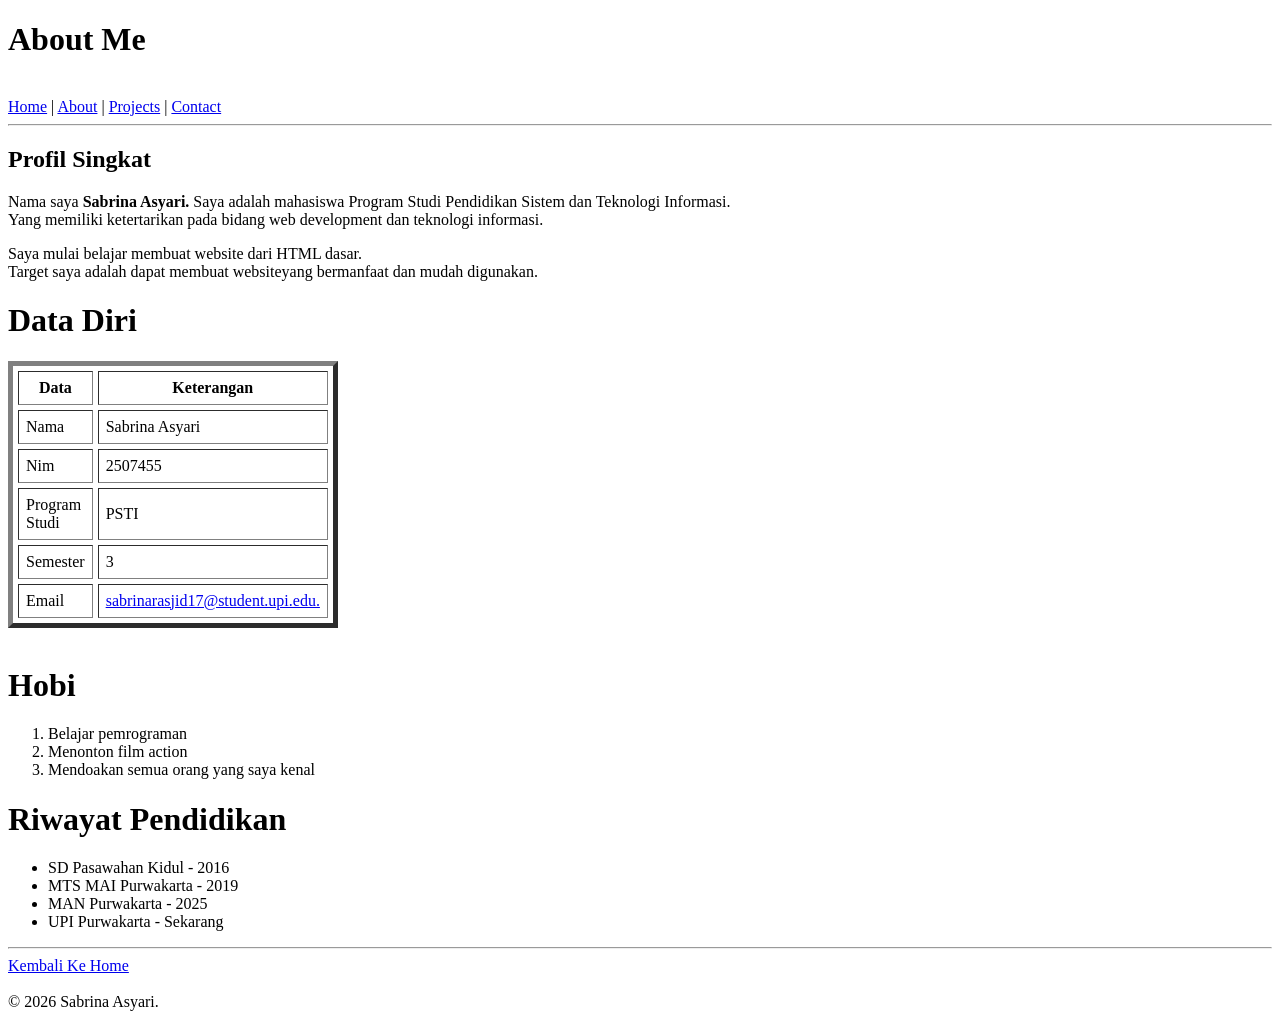
==== About.html @ f3dc5d43 "commitpertama tgl 9/9/2026" ====
<!DOCTYPE html>
<html lang="id">
  <head>
    <meta charset="UTF-8" />
    <title>About.html</title>
    <h1>About Me</h1>
  </head>
  <br />
  <nav>
    <a href="Home.html">Home</a> | <a href="About.html">About</a> |
    <a href="Projects.html">Projects</a> | <a href="Contact.html">Contact</a>
  </nav>
  <hr /> 
  <h2>Profil Singkat</h2>
  <p>Nama saya<strong>  Sabrina Asyari. </strong>Saya adalah mahasiswa Program Studi Pendidikan Sistem dan Teknologi Informasi.<br>Yang memiliki ketertarikan pada bidang web development dan teknologi
  informasi.</p>
  Saya mulai belajar membuat website dari HTML dasar.
  <br />
  Target saya adalah dapat membuat websiteyang bermanfaat dan mudah digunakan.
  <br />
  <h1>Data Diri</h1>
  <table border="5" cellspacing="5" cellpadding="7" width="10" >
    <tr>
     <td align="center"><b>Data </b></td>
      <td align="center"><b>Keterangan </b></td>
    </tr>
    <tr>
      <td>Nama</td>
      <td>Sabrina Asyari</td>
    </tr>
    <tr>
      <td>Nim</td>
      <td>2507455</td>
    </tr>
    <tr>
      <td>Program Studi</td>
      <td>PSTI</td>
    </tr>
    <tr>
      <td>Semester</td>
      <td>3</td>
    </tr>
    <tr>
      <td>Email</td>
      <td> <nav>  <a href="sabrinarasjid17@student.upi.edu.html">sabrinarasjid17@student.upi.edu.</a>
      </nav>
      </td>
    </tr>
  </table>
  <br>
  <h1>Hobi</h1>
  <ol>
    <li>Belajar pemrograman</li>
    <li>Menonton film action</li>
    <li>Mendoakan semua orang yang saya kenal</li>
  </ol>
  <h1>Riwayat Pendidikan</h1>
  <ul>
    <li>SD Pasawahan Kidul - 2016</li>
    <li>MTS MAI Purwakarta - 2019</li>
    <li>MAN Purwakarta - 2025</li>
    <li>UPI Purwakarta - Sekarang</li>
  </ul>
  <hr/>
  <nav> <a href="Home.html">Kembali Ke Home</a>
  </nav>
  <br>
  <foooter>
    &copy; 2026 Sabrina Asyari. 
</foooter>
  <body></body>
</html>
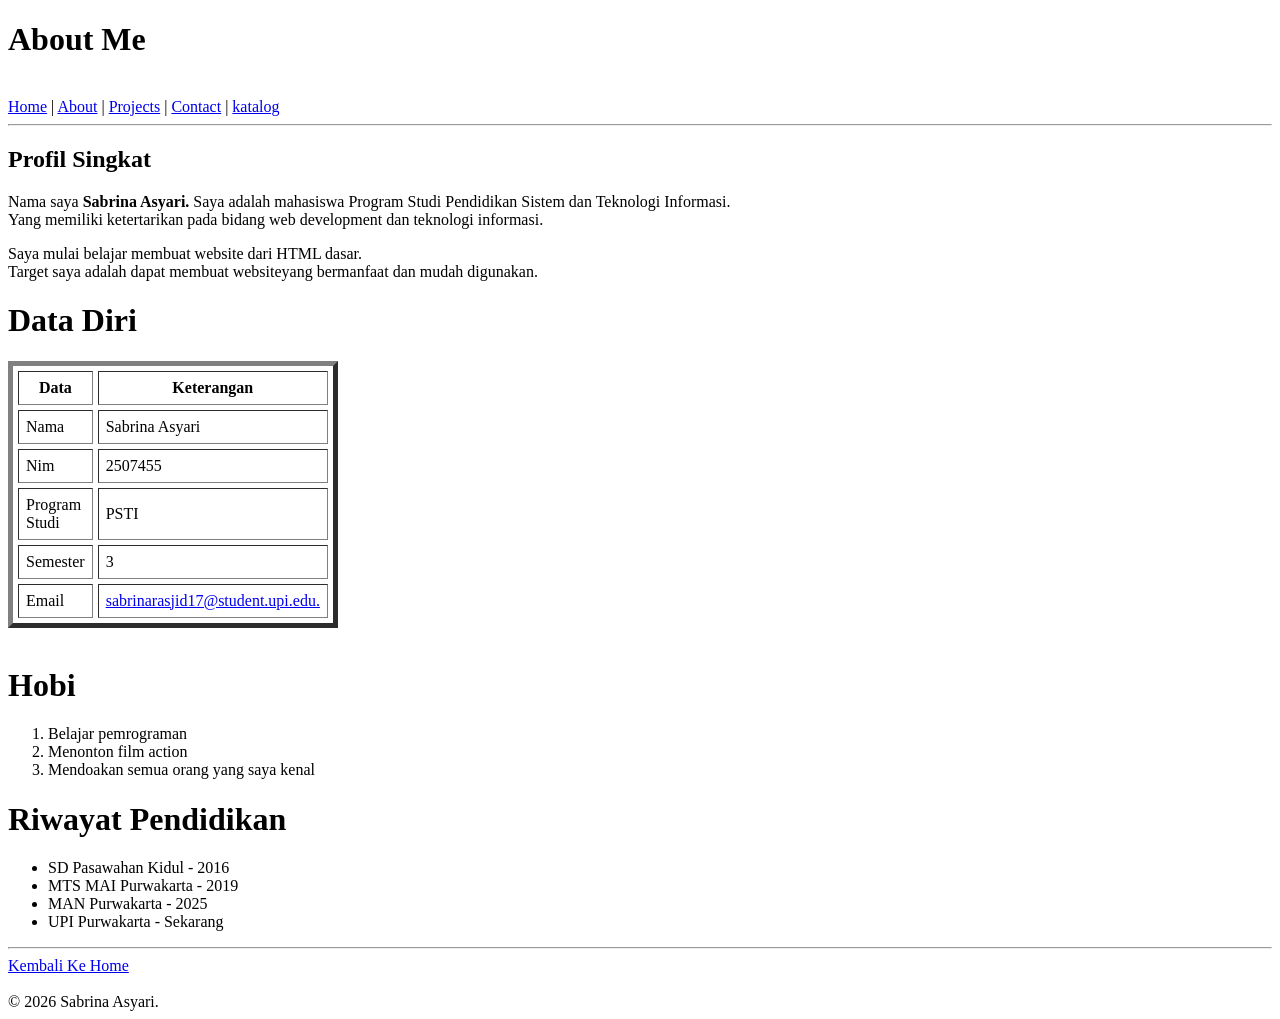
==== commit 4496dd7b: "membuat tab katalog" ====
--- a/About.html
+++ b/About.html
@@ -7,8 +7,8 @@
   </head>
   <br />
   <nav>
-    <a href="Home.html">Home</a> | <a href="About.html">About</a> |
-    <a href="Projects.html">Projects</a> | <a href="Contact.html">Contact</a>
+    <a href="index.html">Home</a> | <a href="About.html">About</a> |
+    <a href="Projects.html">Projects</a> | <a href="Contact.html">Contact</a> | <a href="katalog.html">katalog</a>
   </nav>
   <hr /> 
   <h2>Profil Singkat</h2>
@@ -62,7 +62,7 @@
     <li>UPI Purwakarta - Sekarang</li>
   </ul>
   <hr/>
-  <nav> <a href="Home.html">Kembali Ke Home</a>
+  <nav> <a href="index.html">Kembali Ke Home</a>
   </nav>
   <br>
   <foooter>
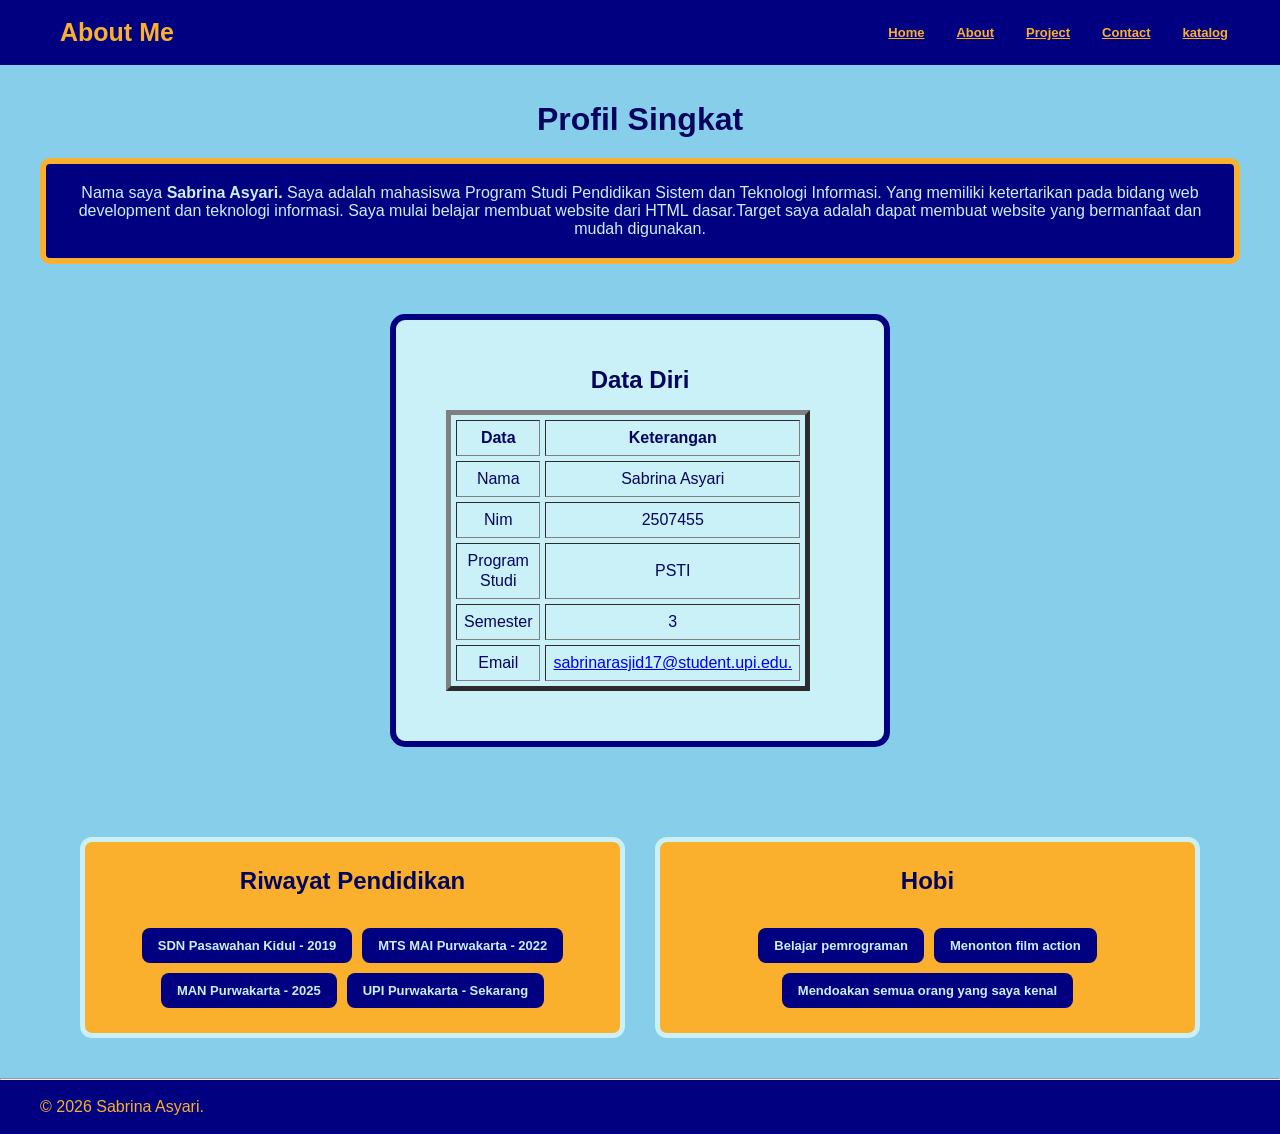
==== commit f7d18789: "commit ketiga 21/09" ====
--- a/About.html
+++ b/About.html
@@ -1,72 +1,100 @@
 <!DOCTYPE html>
 <html lang="id">
-  <head>
-    <meta charset="UTF-8" />
-    <title>About.html</title>
-    <h1>About Me</h1>
-  </head>
-  <br />
-  <nav>
-    <a href="index.html">Home</a> | <a href="About.html">About</a> |
-    <a href="Projects.html">Projects</a> | <a href="Contact.html">Contact</a> | <a href="katalog.html">katalog</a>
-  </nav>
-  <hr /> 
-  <h2>Profil Singkat</h2>
-  <p>Nama saya<strong>  Sabrina Asyari. </strong>Saya adalah mahasiswa Program Studi Pendidikan Sistem dan Teknologi Informasi.<br>Yang memiliki ketertarikan pada bidang web development dan teknologi
-  informasi.</p>
-  Saya mulai belajar membuat website dari HTML dasar.
-  <br />
-  Target saya adalah dapat membuat websiteyang bermanfaat dan mudah digunakan.
-  <br />
-  <h1>Data Diri</h1>
-  <table border="5" cellspacing="5" cellpadding="7" width="10" >
-    <tr>
-     <td align="center"><b>Data </b></td>
-      <td align="center"><b>Keterangan </b></td>
-    </tr>
-    <tr>
-      <td>Nama</td>
-      <td>Sabrina Asyari</td>
-    </tr>
-    <tr>
-      <td>Nim</td>
-      <td>2507455</td>
-    </tr>
-    <tr>
-      <td>Program Studi</td>
-      <td>PSTI</td>
-    </tr>
-    <tr>
-      <td>Semester</td>
-      <td>3</td>
-    </tr>
-    <tr>
-      <td>Email</td>
-      <td> <nav>  <a href="sabrinarasjid17@student.upi.edu.html">sabrinarasjid17@student.upi.edu.</a>
-      </nav>
-      </td>
-    </tr>
-  </table>
-  <br>
-  <h1>Hobi</h1>
-  <ol>
-    <li>Belajar pemrograman</li>
-    <li>Menonton film action</li>
-    <li>Mendoakan semua orang yang saya kenal</li>
-  </ol>
-  <h1>Riwayat Pendidikan</h1>
-  <ul>
-    <li>SD Pasawahan Kidul - 2016</li>
-    <li>MTS MAI Purwakarta - 2019</li>
-    <li>MAN Purwakarta - 2025</li>
-    <li>UPI Purwakarta - Sekarang</li>
-  </ul>
-  <hr/>
-  <nav> <a href="index.html">Kembali Ke Home</a>
-  </nav>
-  <br>
-  <foooter>
-    &copy; 2026 Sabrina Asyari. 
-</foooter>
-  <body></body>
-</html>
+
+<head>
+  <meta charset="UTF-8" />
+  <title>About.html</title>
+  <link rel="stylesheet" href="style.css">
+</head>
+
+<body>
+  <header id="main-header">
+    <div class="logo">
+      <h1>About Me</h1>
+    </div>
+    <nav class="navbar">
+      <a href="Index.html" class="nav-btn">Home</a>
+      <a href="About.html" class="nav-btn">About</a>
+      <a href="Projects.html" class="nav-btn">Project</a>
+      <a href="Contact.html" class="nav-btn">Contact</a>
+      <a href="katalog.html" class="nav-btn">katalog</a>
+    </nav>
+  </header>
+  <div class="hero-text1">
+    <br>
+    <br>
+    <h1>Profil Singkat</h1>
+    <div class="card-intro1">
+      <p>Nama saya<strong> Sabrina Asyari. </strong>Saya adalah mahasiswa Program Studi Pendidikan Sistem dan Teknologi
+        Informasi. Yang memiliki ketertarikan pada bidang web development dan teknologi
+        informasi. Saya mulai belajar membuat website dari HTML dasar.Target saya adalah dapat membuat website yang
+        bermanfaat dan mudah digunakan.</p>
+    </div>
+    <section id="savior">
+      <div class="deskripsi3">
+        <h1>Data Diri</h1>
+        <br>
+        <table border="5" cellspacing="5" cellpadding="7" width="120">
+          <tr>
+            <td align="center"><b>Data </b></td>
+            <td align="center"><b>Keterangan </b></td>
+          </tr>
+          <tr>
+            <td>Nama</td>
+            <td>Sabrina Asyari</td>
+          </tr>
+          <tr>
+            <td>Nim</td>
+            <td>2507455</td>
+          </tr>
+          <tr>
+            <td>Program Studi</td>
+            <td>PSTI</td>
+          </tr>
+          <tr>
+            <td>Semester</td>
+            <td>3</td>
+          </tr>
+          <tr>
+            <td>Email</td>
+            <td>
+              <nav>
+                <a href="sabrinarasjid17@student.upi.edu.html">sabrinarasjid17@student.upi.edu.</a>
+              </nav>
+            </td>
+          </tr>
+        </table>
+      </div>
+    </section>
+    <section id="content-section1">
+      <div class="content-card">
+        <h2>Riwayat Pendidikan</h2>
+        <br>
+        <div class="skill-tags">
+          <span class="tag">SDN Pasawahan Kidul - 2019</span>
+          <span class="tag">MTS MAI Purwakarta - 2022</span>
+          <span class="tag">MAN Purwakarta - 2025</span>
+          <span class="tag">UPI Purwakarta - Sekarang</span>
+        </div>
+      </div>
+      <div class="content-card">
+        <h2>Hobi</h2>
+        <br>
+        <div class="skill-tags">
+          <span class="tag">Belajar pemrograman</span>
+          <span class="tag">Menonton film action</span>
+          <span class="tag">Mendoakan semua orang yang saya kenal</span>
+        </div>
+      </div>
+    </section>
+    <hr />
+    <header id="main-header">
+      <div class="logo">
+        <foooter>
+          &copy; 2026 Sabrina Asyari.
+        </foooter>
+      </div>
+    </header>
+</body>
+
+</html>
--- a/style.css
+++ b/style.css
@@ -0,0 +1,467 @@
+*{margin: 0;
+box-sizing: border-box;
+}
+
+body{
+    background-color: skyblue;
+    color:navy;
+    font-family: Arial, sans-serif;
+    
+}
+
+h1, h2, h3 {
+    font-family: 'Segoe UI', Arial, sans-serif;
+}
+
+#main-header{
+display:flex;
+justify-content: space-between;
+align-items: center;
+padding: 18px 40px;
+background-color: navy;
+color: #fbb02d;
+}
+
+#main-header1{
+    display:flex;
+    justify-content: space-between;
+    align-items: center;
+    padding: 18px 40px;
+    background-color: navy;
+    color: #fbb02d;}
+
+#main-header h1{
+    font-size: 25px;
+    margin-left: 20px;
+
+}
+
+.navbar{
+    display: flex;
+    gap:8px;
+}
+
+.nav-btn{
+    color: #fbb02d;
+    text-decoration: none;
+    padding:6px 12px;
+    font-size:13px;
+    border-radius: 6px;
+    font-weight: bold;
+    text-decoration: underline;
+}
+
+#hero{
+    display: flex;
+    justify-content: space-between;
+    align-items: center;
+    padding: 50px 80px;
+    background-color: #caf0f8;
+}
+.hero-text1{
+    color: #03045e;
+    text-align: center;
+}
+.hero-text h1{
+    font-size: 40px;
+    color: #03045e;
+    margin-bottom: 20px;
+
+}
+.card-intro{
+    background-color:navy;
+    padding: 20px;                  
+    border: 6px solid #fbb02d; 
+    border-radius: 10px;
+    flex:1;
+    max-width: 800px;
+    color: #caf0f8;
+    transition: all 0.3s ease;
+}
+.card-intro:hover {
+    background-color: #03045e;
+    transform: scale(1.03);
+}
+
+.card-intro1{
+    background-color:navy;
+    padding: 20px;                  
+    border: 6px solid #fbb02d; 
+    border-radius: 10px;
+    color: #caf0f8;
+    width: 1200px;
+    margin: 20px auto;
+
+}
+
+.card-intro p {
+    font-size: 15px;
+    line-height: 2.5;
+    padding: 15px;
+
+ }
+
+.hero-image{
+    width: 250px;                   
+    height: 250px;  
+    max-width: 100%;  
+    object-fit: cover;             
+    border-radius: 50%;             
+    border: 6px solid navy;
+}
+.pasfoto-image{
+    width: 100%;
+    height: 100%;
+    object-fit: cover;
+    border-radius: 50%; 
+}
+
+#content-section {
+    display: flex;                 
+    justify-content: center;
+    gap: 30px;
+    padding: 40px 80px;             
+}
+
+#content-section1 {
+    display: flex;                 
+    justify-content: center;
+    gap: 30px;
+    padding: 40px 80px;             
+}
+.content-card {
+    background-color: #fbb02d;
+    padding: 25px;                  
+    border-radius: 12px;
+    flex: 1;                        
+    border: 5px solid #caf0f8;
+    box-shadow: black;
+    text-align: center;
+    transition: all 0.3s ease;
+}
+.content-card:hover {
+    background-color: #ffd56a;
+    transform: scale(1.03);
+}
+
+.content-card1 {
+    background-color: navy;
+    color: #caf0f8;
+    padding: 25px;                  
+    border-radius: 12px;
+    flex: 1;                        
+    border: 5px solid #caf0f8;
+    box-shadow: black;
+    text-align: center;
+    transition: all 0.3s ease;
+}
+.card-intro1:hover {
+    background-color: #03045e;
+    transform: scale(1.03);
+}
+.content-card2 {
+    background-color:navy;
+    color: #fbb02d;
+    padding: 25px;                  
+    border-radius: 12px;
+    flex: 1;                        
+    border: 5px solid #caf0f8;
+    box-shadow: black;
+}
+
+.content-card p{
+    font-size: 20px;
+    text-align: center;             
+    margin-bottom: 15px;
+    padding: 10px;
+}
+.content-card h3{ 
+    text-align: center; 
+}
+.skill-tags {
+    display: flex;                  
+    justify-content: center;
+    gap: 10px;
+    flex-wrap: wrap;               
+    margin-top: 15px;
+}
+
+.tag {
+    background-color: navy;      
+    color: #caf0f8;
+    padding: 10px 16px;            
+    border-radius: 8px;
+    font-size: 13px;
+    font-weight: bold;
+    transition: all 0.3s ease;      
+}
+.tag:hover {
+    background-color: #03045e;
+    color: #fbb02d;
+    transform: scale(1.05);
+}
+.tombol-melayang {
+    position: fixed;                
+    bottom: 20px;
+    right: 20px;
+    background-color: skyblue;      
+    color: navy;
+    padding: 12px 22px;            
+    border-radius: 25px;
+    text-decoration: none;
+    font-size: 14px;
+    font-weight: bold;
+    transition: all 0.3s ease; 
+}
+
+.tombol-melayang:hover {
+    background-color: brown;     
+}
+
+#footer-utama {
+    
+    color:navy;
+    padding: 20px 40px;            
+    margin-top: 30px;
+    font-size: 14px;
+}
+
+#savior{
+    margin:20px; 
+    text-align: center;
+
+}
+.savior h2{
+    text-align: center;
+}
+.savior p{
+    text-align: center;
+}
+
+.deskripsi{
+    background-color: #caf0f8;
+    border-radius: 15px;
+    line-height: 20px;
+    text-align: center;
+   
+}
+
+.project-container {
+    display: flex;
+    justify-content: center;
+    gap: 30px;
+    margin-top: 30px;
+    align-items: stretch;
+}
+
+
+.deskripsi1{
+    background-color: #caf0f8;
+    width: 300px;
+    padding: 30px;
+    border-radius: 15px;
+    line-height: 20px;
+    text-align: center; 
+    border: 6px solid #fbb02d;
+    transition: all 0.3s ease;
+}
+.deskripsi1:hover {
+    background-color: #e6faff;
+    transform: scale(1.03);
+}
+.deskripsi2{
+    background-color: #fbb02d;
+    width: 500px;
+    padding: 30px;
+    border-radius: 15px;
+    line-height: 20px;
+    text-align: left; 
+    margin: 50px;        
+    justify-content: center;
+    border: 6px solid #caf0f8;
+
+}
+
+.deskripsi3{
+    background-color: #caf0f8;
+    width: 500px;
+    padding: 50px;
+    border-radius: 15px;
+    line-height: 20px;
+    text-align: center;
+    margin: 50px auto;
+    align-items: center;          
+    border: 6px solid navy;
+    transition: all 0.3s ease;
+}
+.deskripsi3:hover {
+    transform: scale(1.03);
+    background-color: #e6faff;
+}
+
+.deskripsi4{
+    background-color: #caf0f8;
+    width: 300px;
+    padding: 30px;
+    border-radius: 15px;
+    line-height: 20px;
+    text-align: center; 
+    margin: 30px;
+    border: 6px solid navy;
+    transition: all 0.3s ease;
+}
+.deskripsi4:hover {
+    background-color: #e6faff;
+    transform: scale(1.05);
+}
+
+.katalog-hobi {
+    margin-top: 50px;
+    padding: 30px 60px;
+}
+
+.hobi-card1 {
+    background-color: navy;
+    color: #caf0f8;
+    width: 850px;
+    max-width: 100%;
+    margin: 0 auto;
+    padding: 50px;
+    border: 6px solid #fbb02d;
+    border-radius: 15px;
+    text-align: center;
+}
+
+.hobi-card1 h1 {
+    color: #fbb02d;
+    margin-bottom: 25px;}
+
+.hobi-deskripsi {
+        display: flex;
+        flex-direction: column;
+        gap: 20px;
+        margin-top: 40px;
+    }
+    .gambar-hobi {
+        width: 1000px;
+        max-width: 100%;
+        height: 250px;
+        object-fit: cover;
+        border-radius: 12px;
+        border: 5px solid #fbb02d;
+        margin-bottom: 100px;
+        transition: all 0.3s ease;
+    }
+    .gambar-hobi:hover {
+        transform: scale(1.03);
+    }
+
+    .hobi-item {
+        background-color: #caf0f8;
+        color: navy;
+        border: 4px solid #fbb02d;
+        border-radius: 12px;
+        padding: 20px;
+        text-align: center;
+        transition: all 0.3s ease;
+    }
+    .hobi-item:hover {
+        background-color: #fbb02d;
+        color: navy;
+        transform: scale(1.03);
+    }
+    
+    .hobi-item h3 {
+        color: navy;
+        margin-bottom: 12px;
+    }
+    
+    .hobi-item p {
+        font-size: 14px;
+        line-height: 1.6;}
+
+#footer-utama {
+    color:#fbb02d;
+    padding: 20px;
+    font-size: 14px;
+    align-items: center;
+    justify-content: center;
+    text-align: center;
+    
+}
+
+.form-pesan {
+    width: 800px;
+    max-width: 95%;
+    margin: 50px auto;
+    padding: 35px;
+    background-color: #caf0f8;
+    border: 6px solid navy;
+    border-radius: 15px;
+    text-align: center
+}
+
+.form-pesan h2 {
+    text-align: center;
+    color: navy;
+    margin-bottom: 25px;
+}
+
+.tabel-form {
+    width: 100%;
+    border-collapse: collapse;
+    color: navy;
+}
+
+.tabel-form td {
+    border: 2px solid navy;
+    padding: 12px;
+}
+
+.tabel-form .label {
+    width: 30%;
+    text-align: left;
+    background-color: #fbb02d;
+}
+
+.tabel-form .input {
+    width: 70%;
+    text-align: left;
+}
+
+
+.tabel-form textarea {
+    resize: vertical;
+}
+
+.form-tombol {
+    text-align: center;
+    background-color: #caf0f8;
+}
+
+.form-tombol input {
+    padding: 8px 20px;
+    margin: 5px;
+    border: 2px solid navy;
+    border-radius: 6px;
+    background-color: navy;
+    color: #fbb02d;
+    font-weight: bold;
+    cursor: pointer;
+}
+
+.catatan-form {
+    margin-top: 20px;
+    text-align: center;
+    font-size: 13px;
+    color: navy;
+}
+
+.form-pesan {
+    transition: all 0.3s ease;
+}
+
+.form-pesan:hover {
+    background-color: #e6faff;
+    transform: scale(1.03);
+}
